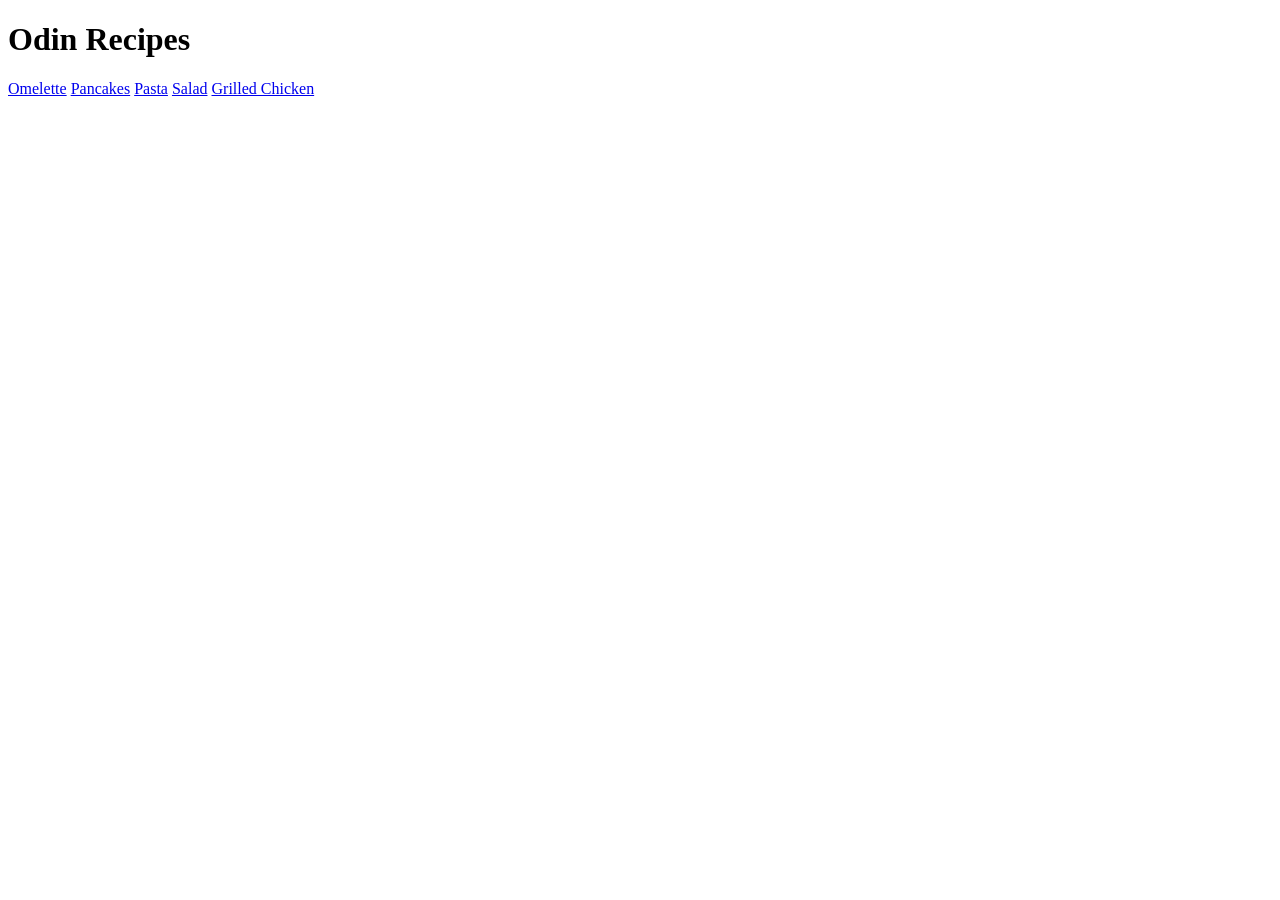
==== index.html @ 5ae3f3c9 "Add basic structuree to index.html" ====
<!DOCTYPE html>
<html lang="en">
<head>
    <meta charset="UTF-8">
    <meta name="viewport" content="width=device-width, initial-scale=1.0">
    <title>Odin Recipes</title>
</head>
<body>
    <h1>Odin Recipes</h1>
    <a href="recipes/Omelette.html">Omelette</a>
    <a href="recipes/Pancakes.html">Pancakes</a>
    <a href="recipes/Pasta.html">Pasta</a>
    <a href="recipes/Salad.html">Salad</a>
    <a href="recipes/Grilled-Chicken.html">Grilled Chicken</a>
</body>
</html>
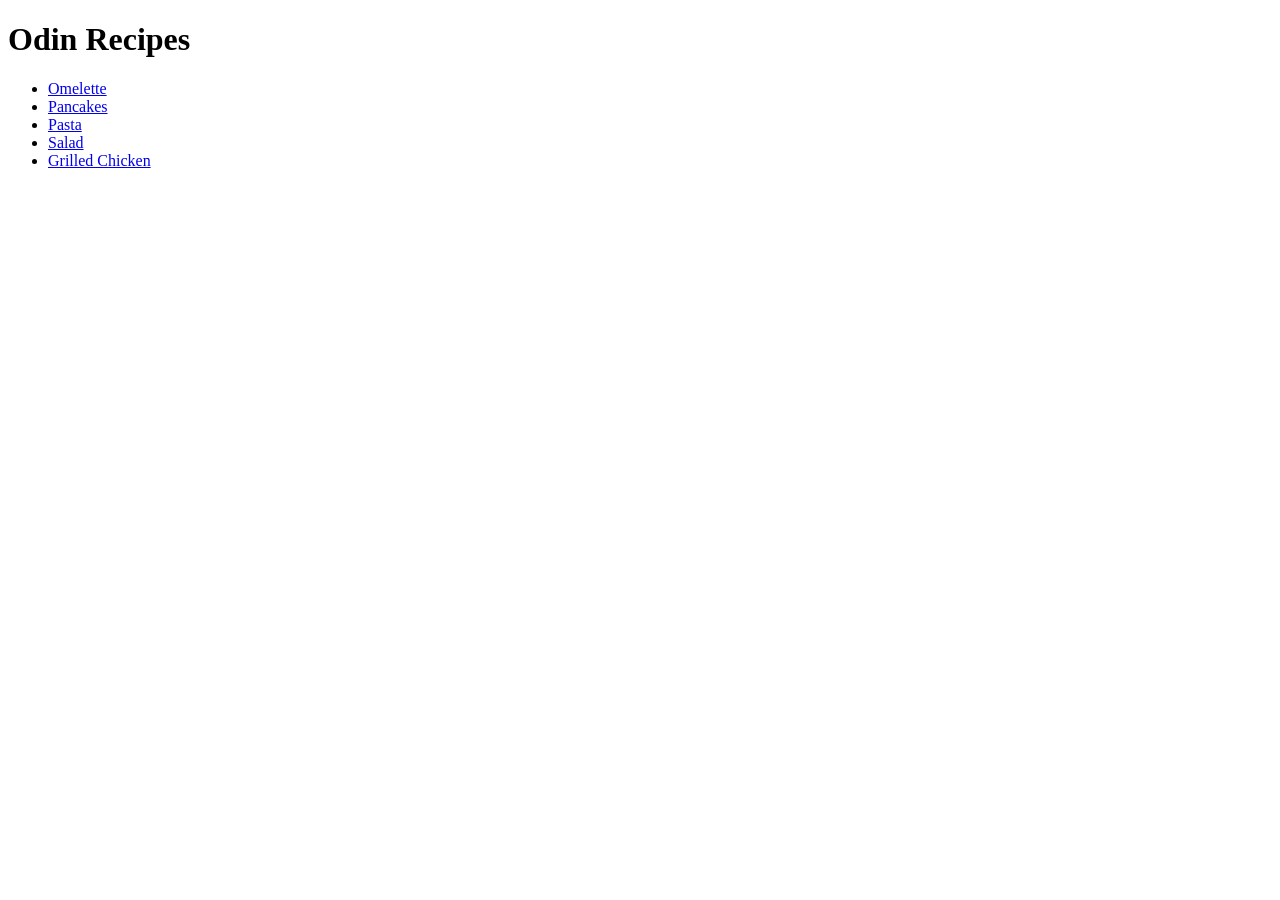
==== commit 361d2224: "Improve navigation structure using list in index.html" ====
--- a/index.html
+++ b/index.html
@@ -7,10 +7,12 @@
 </head>
 <body>
     <h1>Odin Recipes</h1>
-    <a href="recipes/Omelette.html">Omelette</a>
-    <a href="recipes/Pancakes.html">Pancakes</a>
-    <a href="recipes/Pasta.html">Pasta</a>
-    <a href="recipes/Salad.html">Salad</a>
-    <a href="recipes/Grilled-Chicken.html">Grilled Chicken</a>
+    <ul>
+        <li><a href="recipes/Omelette.html">Omelette</a></li>
+        <li><a href="recipes/Pancakes.html">Pancakes</a></li>
+        <li><a href="recipes/Pasta.html">Pasta</a></li>
+        <li><a href="recipes/Salad.html">Salad</a></li>
+        <li><a href="recipes/Grilled-Chicken.html">Grilled Chicken</a></li>
+    </ul>
 </body>
 </html>
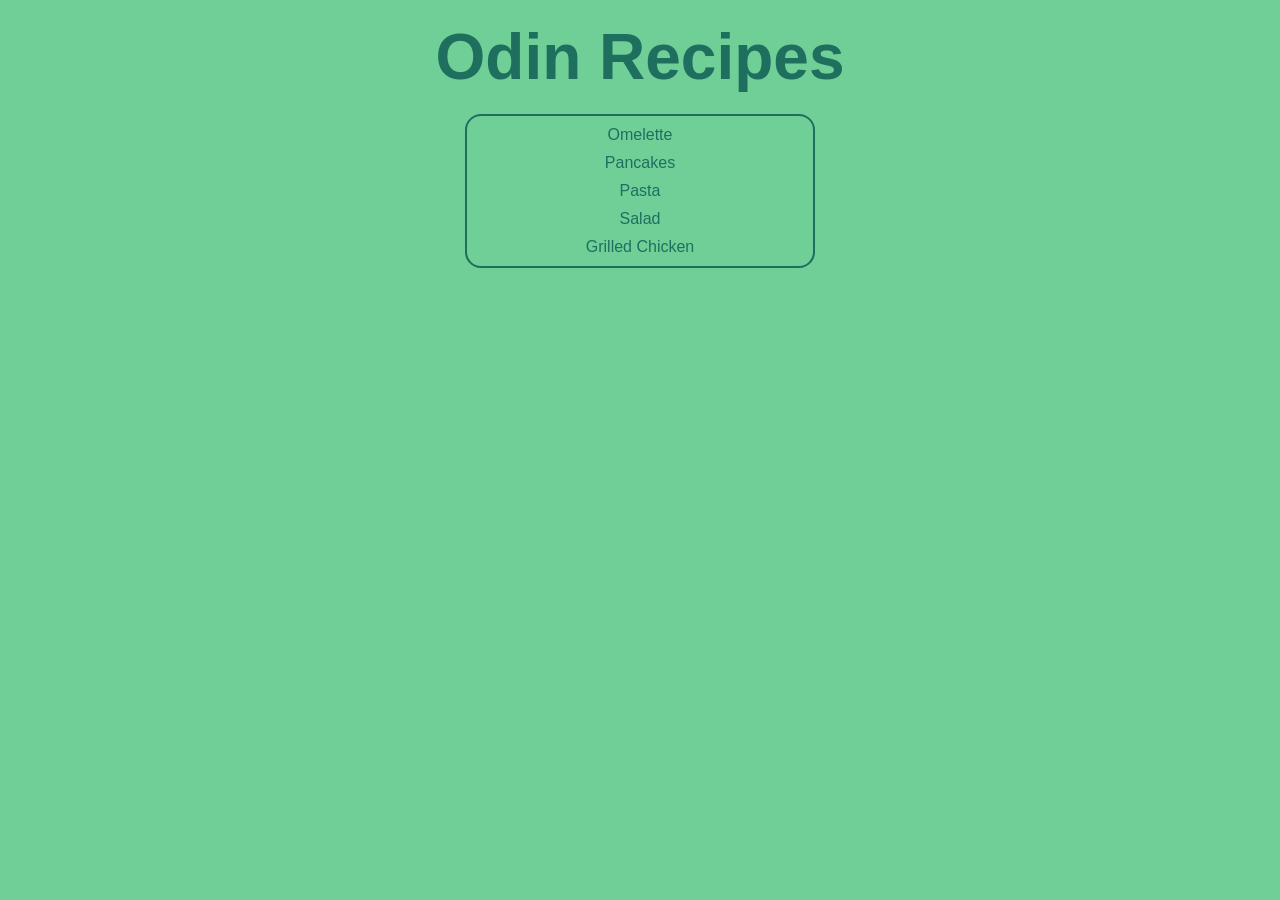
==== commit 309c9999: "style: center recipe list and add padding to borders" ====
--- a/index.html
+++ b/index.html
@@ -4,8 +4,9 @@
     <meta charset="UTF-8">
     <meta name="viewport" content="width=device-width, initial-scale=1.0">
     <title>Odin Recipes</title>
+    <link rel="stylesheet" href="styles.css">
 </head>
-<body>
+<body style="    background-color: #6FCF97;">
     <h1>Odin Recipes</h1>
     <ul>
         <li><a href="recipes/Omelette.html">Omelette</a></li>
--- a/styles.css
+++ b/styles.css
@@ -0,0 +1,38 @@
+* {
+    margin: 0;
+    padding: 0;
+    box-sizing: border-box;
+    /* outline: 2px solid red;  */
+    font-family: sans-serif;
+
+    text-align: center;
+
+    color: #EEEEEE;
+}
+
+h1 {
+    font-size: 64px;
+    margin: 20PX;
+    color: #1F6F5F;
+}
+
+ul {
+    display: grid;
+    place-items: center;
+
+    gap: 10px;
+    padding: 10px;
+    border: 2px solid #1F6F5F;
+    border-radius: 16px;
+    margin-left: auto;
+    margin-right: auto;
+    width: 350px;
+
+    list-style: none;
+}
+
+a {
+    color: #1F6F5F;
+    text-decoration: none;
+
+}
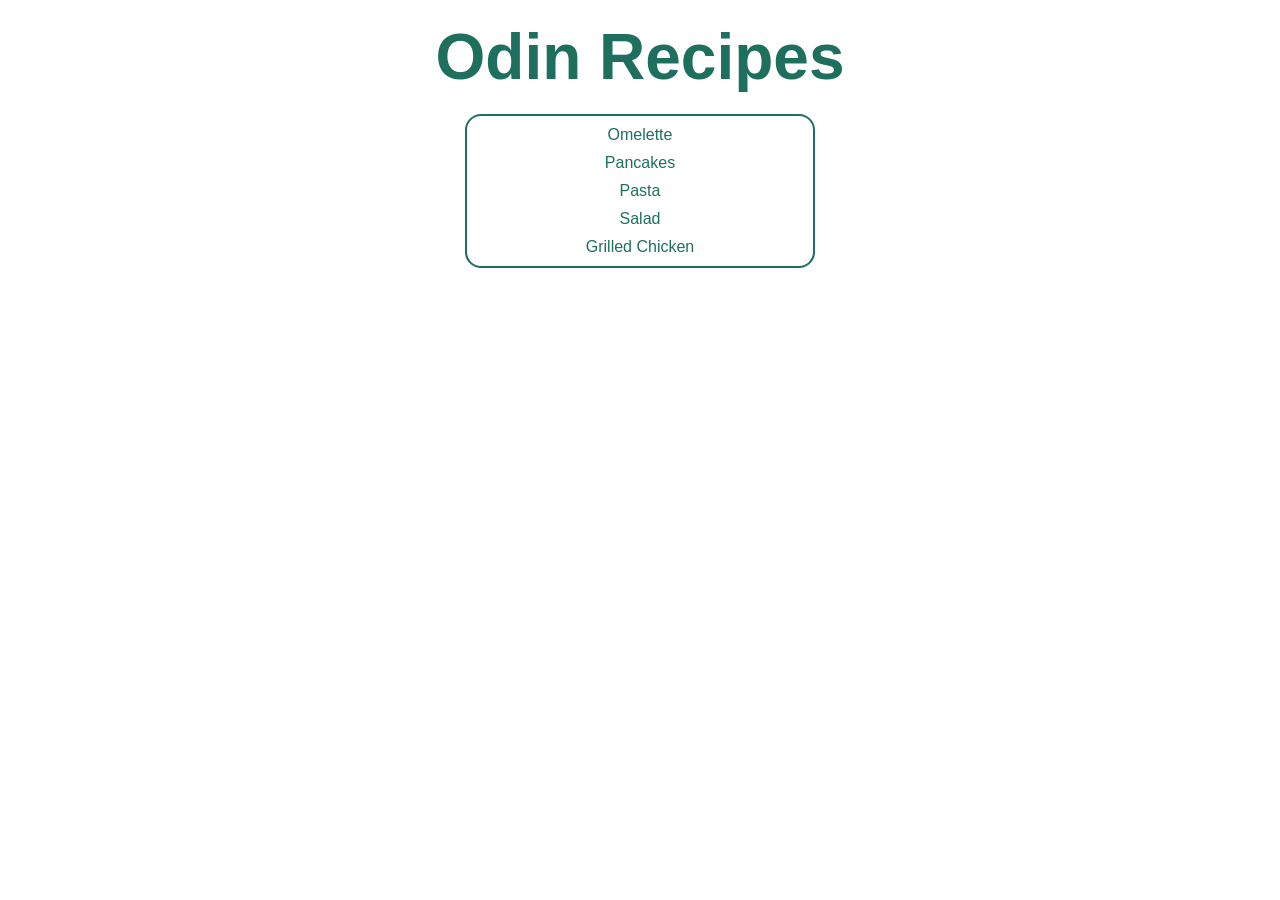
==== commit 484f1389: "Add styles.css file and link it with index.html" ====
--- a/index.html
+++ b/index.html
@@ -6,7 +6,7 @@
     <title>Odin Recipes</title>
     <link rel="stylesheet" href="styles.css">
 </head>
-<body style="    background-color: #6FCF97;">
+<body>
     <h1>Odin Recipes</h1>
     <ul>
         <li><a href="recipes/Omelette.html">Omelette</a></li>
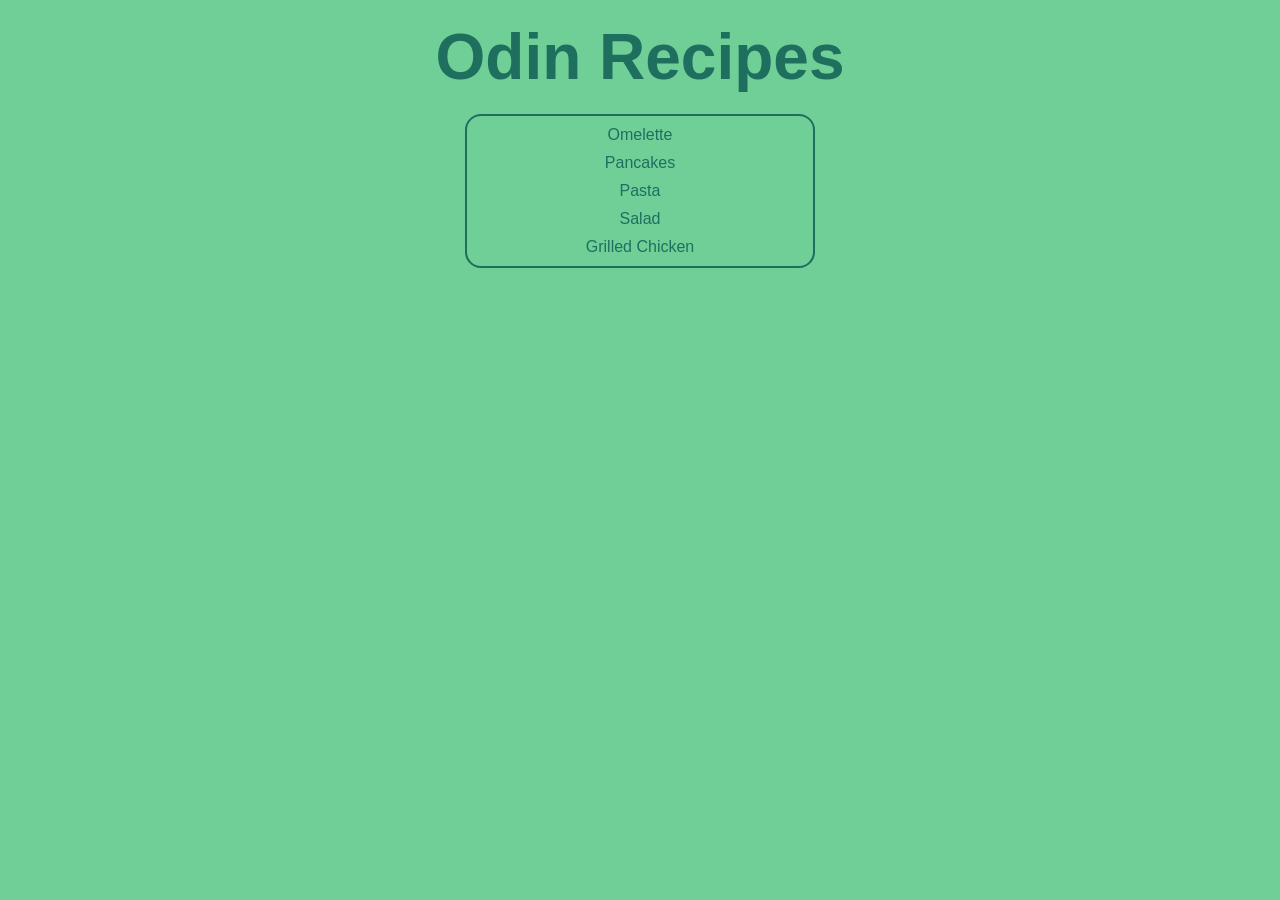
==== commit 9e9b1140: "style: set background color for recipe pages" ====
--- a/index.html
+++ b/index.html
@@ -6,7 +6,7 @@
     <title>Odin Recipes</title>
     <link rel="stylesheet" href="styles.css">
 </head>
-<body>
+<body style="background-color: #6FCF97;">
     <h1>Odin Recipes</h1>
     <ul>
         <li><a href="recipes/Omelette.html">Omelette</a></li>
